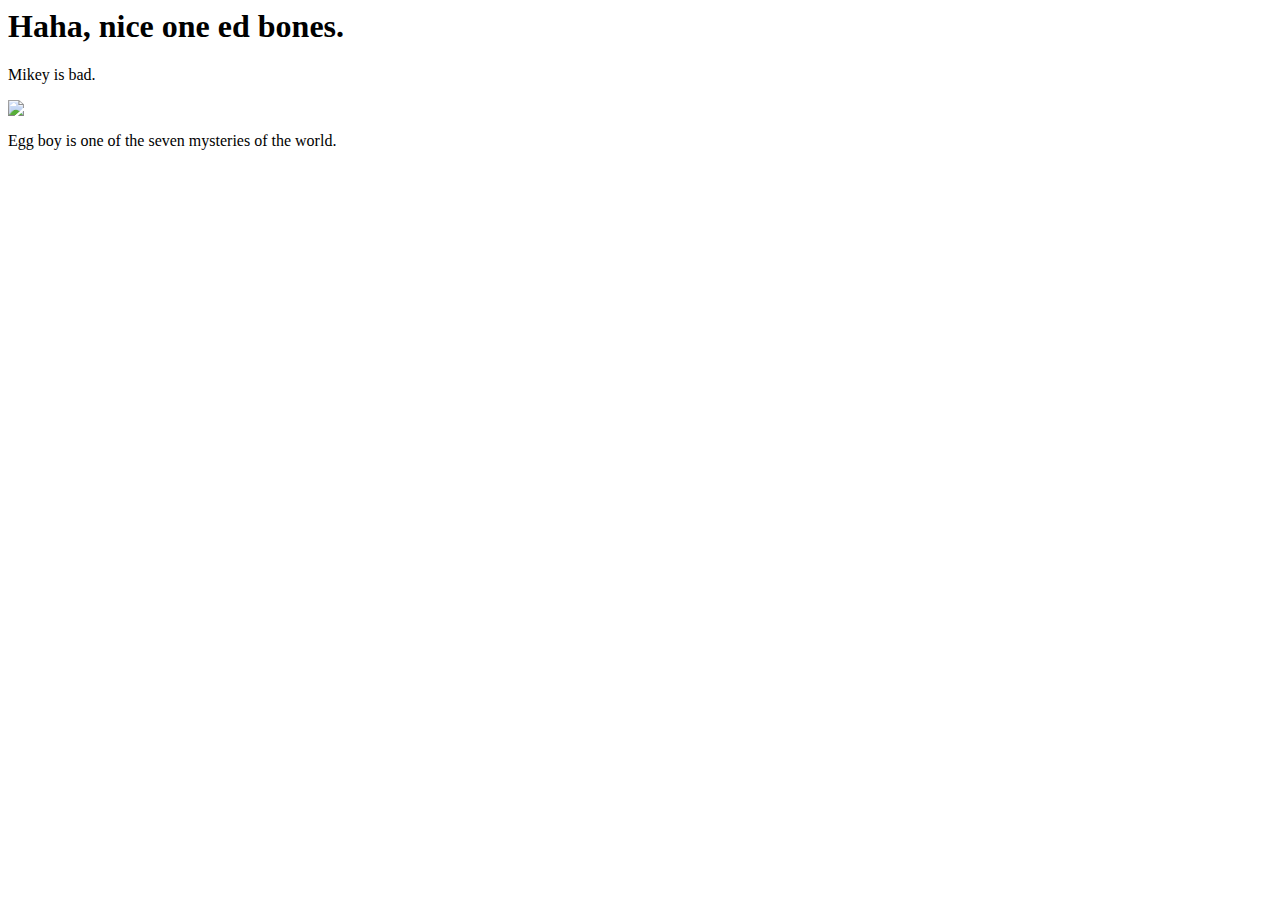
==== index.html @ ac51b962 "Create Personal Website" ====
<html>
    <head>
    </head>
    <body>
        <h1> Haha, nice one ed bones.</h1>
        <p> Mikey is bad.</p>
        <img src=https://jameskennedymonash.files.wordpress.com/2014/01/egg-thumb.png?w=350&h=200&crop=1>
        <p>Egg boy is one of the seven mysteries of the world.</p>
    </body>
</html>
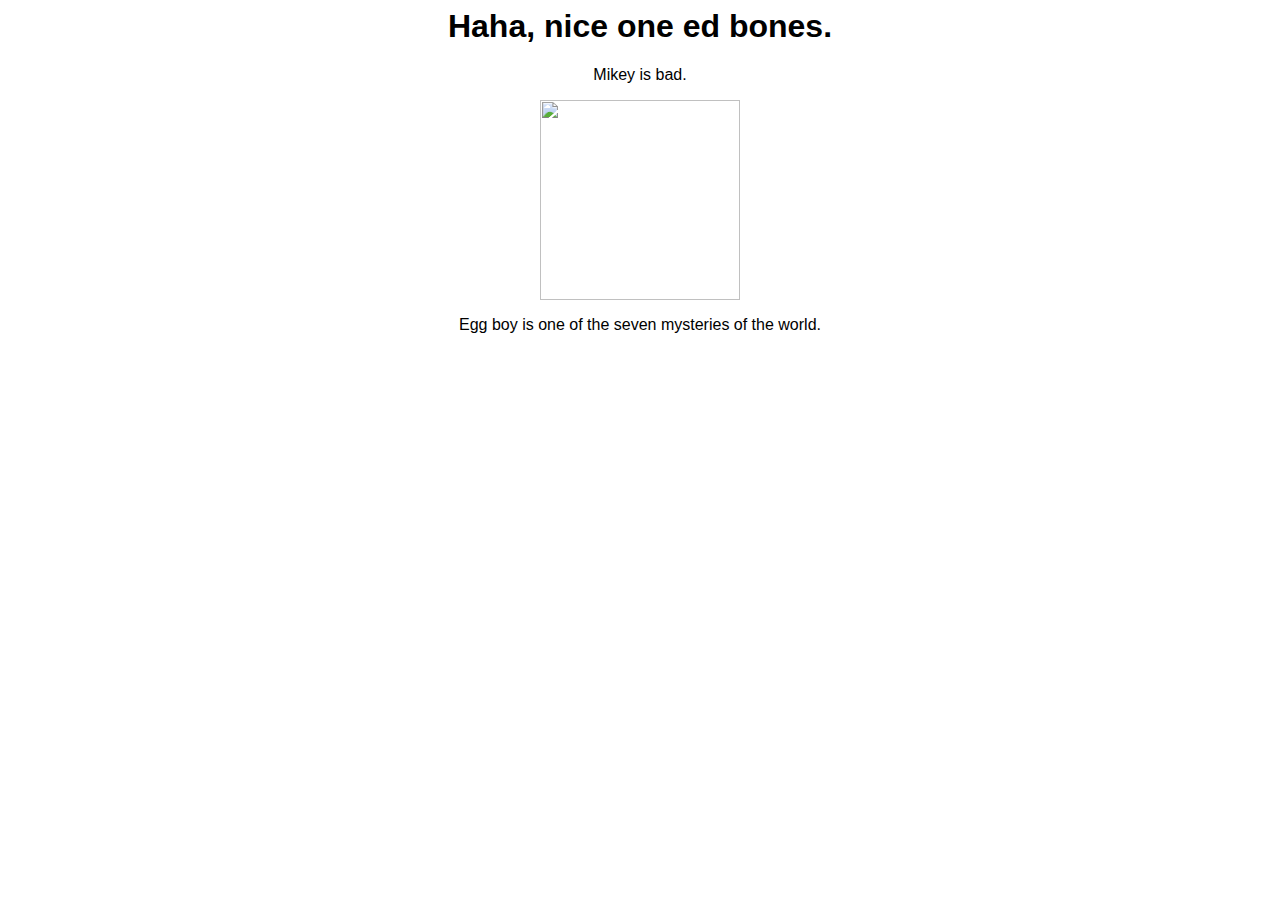
==== commit 576a915b: "Added mad styles" ====
--- a/index.html
+++ b/index.html
@@ -1,5 +1,6 @@
 <html>
     <head>
+        <link rel="stylesheet" href="styles.css" />
     </head>
     <body>
         <h1> Haha, nice one ed bones.</h1>
--- a/styles.css
+++ b/styles.css
@@ -0,0 +1,8 @@
+img {
+    width: 200px;
+}
+
+body {
+    text-align: center;
+    font-family: "Arial";
+}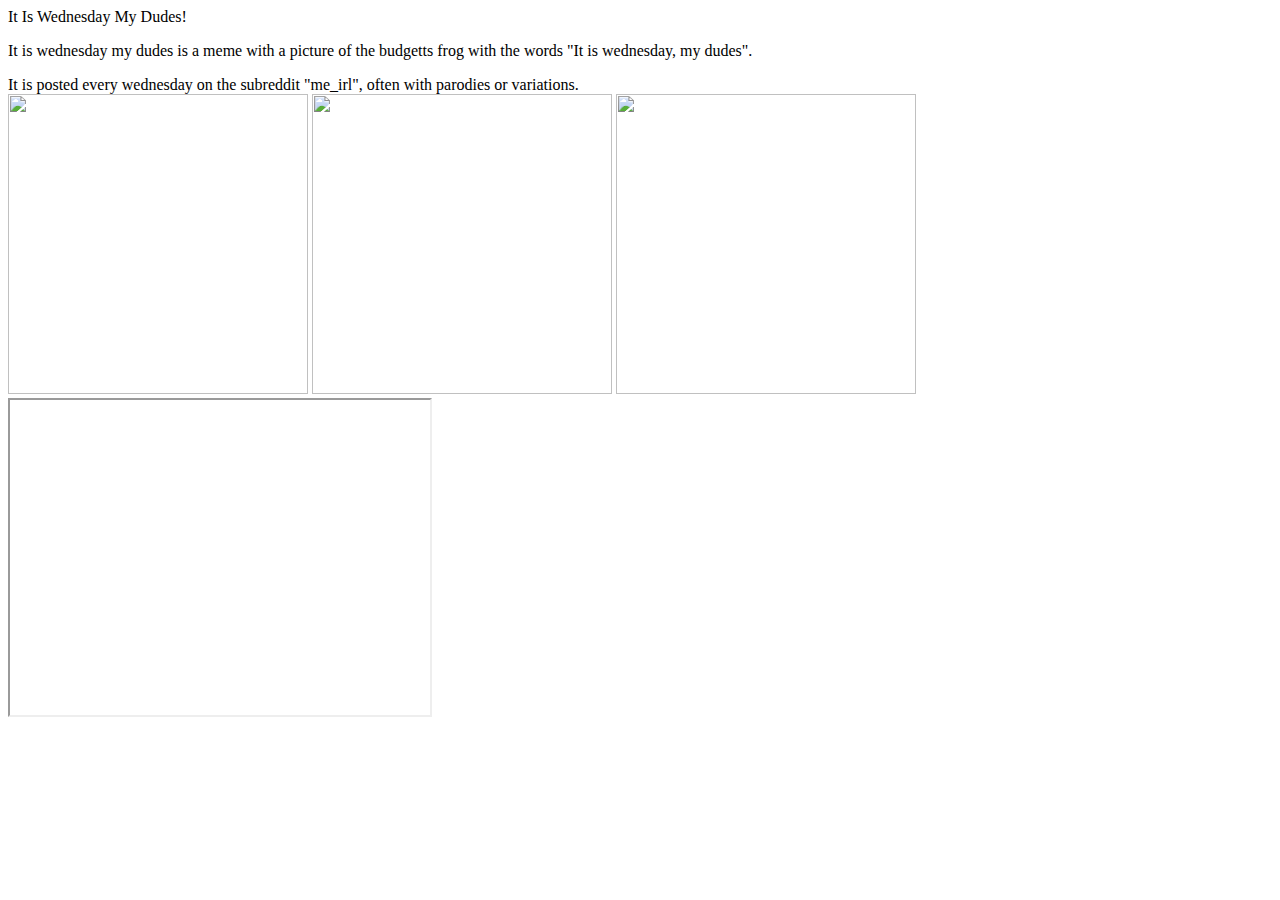
==== commit 46adddde: "It is wednesday my dudes" ====
--- a/index.html
+++ b/index.html
@@ -1,11 +1,19 @@
 <html>
     <head>
-        <link rel="stylesheet" href="styles.css" />
+        <link rel="sytlesheet" href="style.css"/>
+        <title> Wednesday </title>
     </head>
     <body>
-        <h1> Haha, nice one ed bones.</h1>
-        <p> Mikey is bad.</p>
-        <img src=https://jameskennedymonash.files.wordpress.com/2014/01/egg-thumb.png?w=350&h=200&crop=1>
-        <p>Egg boy is one of the seven mysteries of the world.</p>
+        <header> It Is Wednesday My Dudes! </header>
+        <p> It is wednesday my dudes is a meme with a picture of the budgetts frog with the words "It is wednesday, my dudes".</p>
+        <p2> It is posted every wednesday on the subreddit "me_irl", often with parodies or variations.</p2>
+        <br/>
+        <img id='1' src = "http://i1.kym-cdn.com/photos/images/newsfeed/001/091/264/665.jpg" width = 300 height = 300>
+        <img id='1' src = "http://i0.kym-cdn.com/photos/images/newsfeed/001/091/404/70e.jpg" width = 300 height = 300>
+        <img id='1' src = "http://i0.kym-cdn.com/photos/images/newsfeed/001/091/402/9d6.jpg" width = 300 height = 300>
+        <br/>
+        <iframe width = "420" height = "315"
+        src = "https://www.youtube.com/embed/v=du-TY1GUFGk"
+        ></iframe>
     </body>
 </html>--- a/style.css
+++ b/style.css
@@ -0,0 +1,23 @@
+header{
+    background-color: lightgrey;
+    text-align: center;
+    font-size: 50px;
+}
+
+body {
+    
+    background-image: url(http://s.storage.akamai.coub.com/get/b69/p/coub/simple/cw_timeline_pic/67c19e39d28/eb16592e7febf59c0c79d/big_1462379101_image.jpg);
+    text-align: center;
+    
+}
+
+p {
+    background-color: white;
+}
+p2 {
+    background-color: white;
+}
+
+#1 {
+    float: left;
+}
